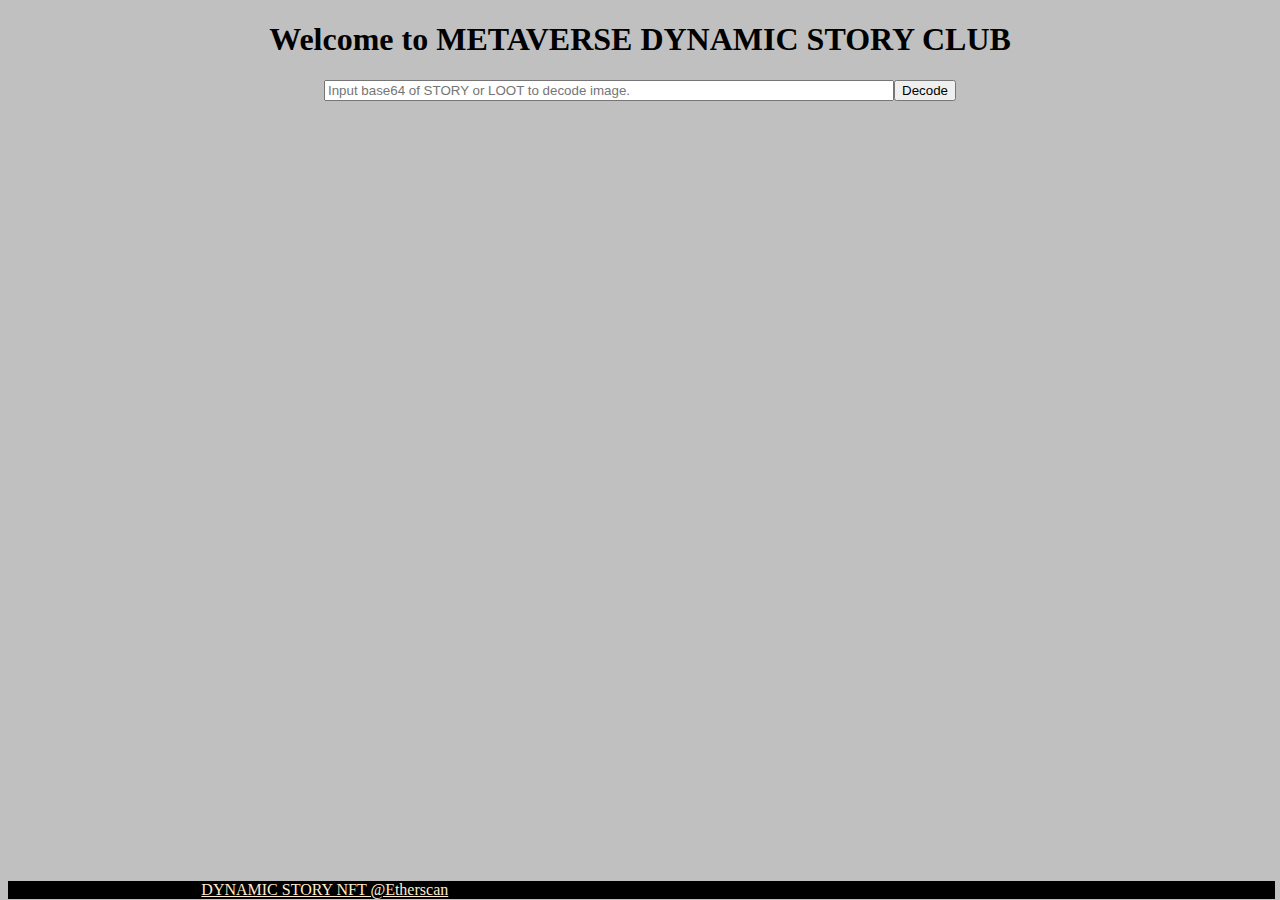
==== index.html @ 6d866989 "add abi" ====
<!DOCTYPE html>
<html lang="zh-CN">

<head>
    <meta charset="UTF-8">
    <title>DYNAMIC STORY</title>
    <link type="text/css" rel="styleSheet" href="./CSS/neon.css" />
</head>

<body>
    <script>
        var imagex;
        function keyup_submit(e) {
            var evt = window.event || e;
            if (evt.keyCode == 13) {
                decoderBase64()
            }
        }
        function decoderBase64() {
            raw64 = document.getElementById("v_tokenURI").value;
            let cache = JSON.parse(window.atob(raw64))
            imagex = cache.image
            console.log(imagex)

            let imgView = document.getElementById("imgx")
            imgView.setAttribute("src", imagex);
        }
    </script>
    <style>
        body {
            background-color: silver;
        }

        .footer {
            width: 99%;
            /* background-color: #E4007F; */
            background-color: black;
            display: inline-flex;
            font-size: 1rem;
            position: absolute;
            bottom: 1px;

        }

        .footer span {
            text-align: center;
            width: 100%;
        }
        .footer span a{
            color: blanchedalmond;
        }
    </style>

</body>
<h1 class="neon" style="text-align: center;">Welcome to METAVERSE DYNAMIC STORY CLUB</h1>
<div style="width: 50%;height: 50%; margin: auto;">
    <span style="display: inline-flex; width: 100%;margin-bottom: 10px;">
        <input onkeydown="keyup_submit(event);" placeholder="Input base64 of STORY or LOOT to decode image."
            id="v_tokenURI" style="width: 100%;">
        <button onclick="decoderBase64()">Decode</button>
    </span>
    <br>
    <img id="imgx">
</div>
<footer class="footer neon">
    <span><a href="href=https://etherscan.io/address/0x1510b4bc4f6d19b17b00f2d330cdc4b2bc1f470a">
            DYNAMIC STORY NFT @Etherscan</a></span>
    <span>© Cyberforker</span>
</footer>

</html>

</html>
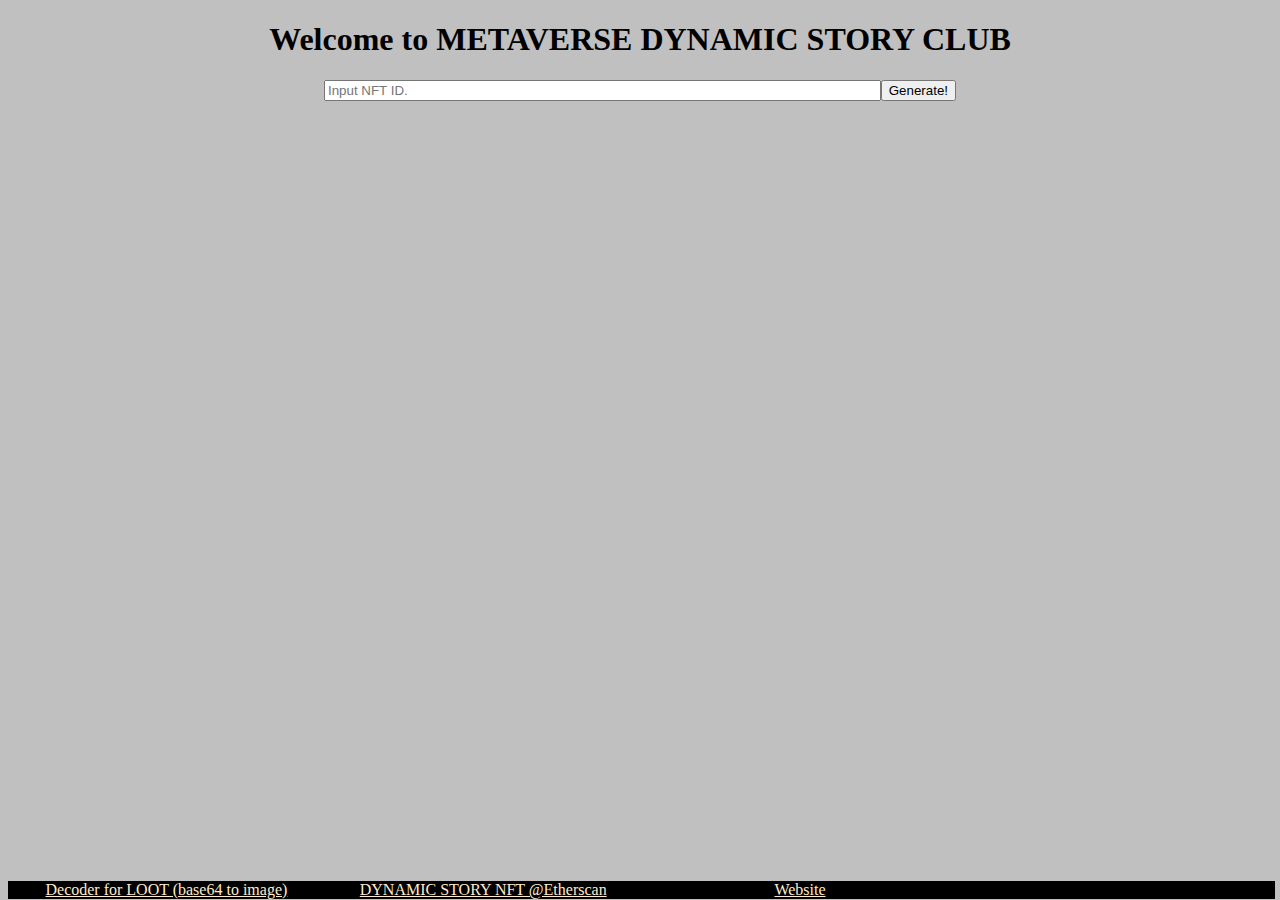
==== commit 281f638d: "update the info functions" ====
--- a/index.html
+++ b/index.html
@@ -2,30 +2,15 @@
 <html lang="zh-CN">
 
 <head>
-    <meta charset="UTF-8">
+    <meta charset="UTF-8" />
     <title>DYNAMIC STORY</title>
     <link type="text/css" rel="styleSheet" href="./CSS/neon.css" />
+    <script src="./JS/web3.min.js"></script>
+    <script src="./JS/index.js"></script>
+    <link rel="shortcut icon" href="./IMG/STORY.ico">
 </head>
 
 <body>
-    <script>
-        var imagex;
-        function keyup_submit(e) {
-            var evt = window.event || e;
-            if (evt.keyCode == 13) {
-                decoderBase64()
-            }
-        }
-        function decoderBase64() {
-            raw64 = document.getElementById("v_tokenURI").value;
-            let cache = JSON.parse(window.atob(raw64))
-            imagex = cache.image
-            console.log(imagex)
-
-            let imgView = document.getElementById("imgx")
-            imgView.setAttribute("src", imagex);
-        }
-    </script>
     <style>
         body {
             background-color: silver;
@@ -39,35 +24,39 @@
             font-size: 1rem;
             position: absolute;
             bottom: 1px;
-
         }
 
         .footer span {
             text-align: center;
             width: 100%;
         }
-        .footer span a{
+
+        .footer span a {
             color: blanchedalmond;
         }
     </style>
-
 </body>
-<h1 class="neon" style="text-align: center;">Welcome to METAVERSE DYNAMIC STORY CLUB</h1>
-<div style="width: 50%;height: 50%; margin: auto;">
-    <span style="display: inline-flex; width: 100%;margin-bottom: 10px;">
-        <input onkeydown="keyup_submit(event);" placeholder="Input base64 of STORY or LOOT to decode image."
-            id="v_tokenURI" style="width: 100%;">
-        <button onclick="decoderBase64()">Decode</button>
+<h1 class="neon" style="text-align: center">
+    Welcome to METAVERSE DYNAMIC STORY CLUB
+</h1>
+<h1 id="myCount" class="heading" style="text-align: center; display: none">
+    00 : 00 : 00 : 00
+</h1>
+<div style="width: 50%; height: 50%; margin: auto">
+    <span style="display: inline-flex; width: 100%; margin-bottom: 10px">
+        <input onkeydown="keyup_submit(event);" placeholder="Input NFT ID." id="v_tokenURI" style="width: 100%" />
+        <button onclick="tokenURITransform()">Generate!</button>
     </span>
-    <br>
-    <img id="imgx">
+    <br />
+    <img id="imgx" />
 </div>
 <footer class="footer neon">
-    <span><a href="href=https://etherscan.io/address/0x1510b4bc4f6d19b17b00f2d330cdc4b2bc1f470a">
+    <span><a href="./Decoder.html">
+            Decoder for LOOT (base64 to image)</a></span>
+    <span><a href="https://etherscan.io/address/0x1510b4bc4f6d19b17b00f2d330cdc4b2bc1f470a" target="_blank">
             DYNAMIC STORY NFT @Etherscan</a></span>
+    <span><a href="https://www.storyproject.xyz/">Website</a></span>
     <span>© Cyberforker</span>
 </footer>
 
-</html>
-
 </html>